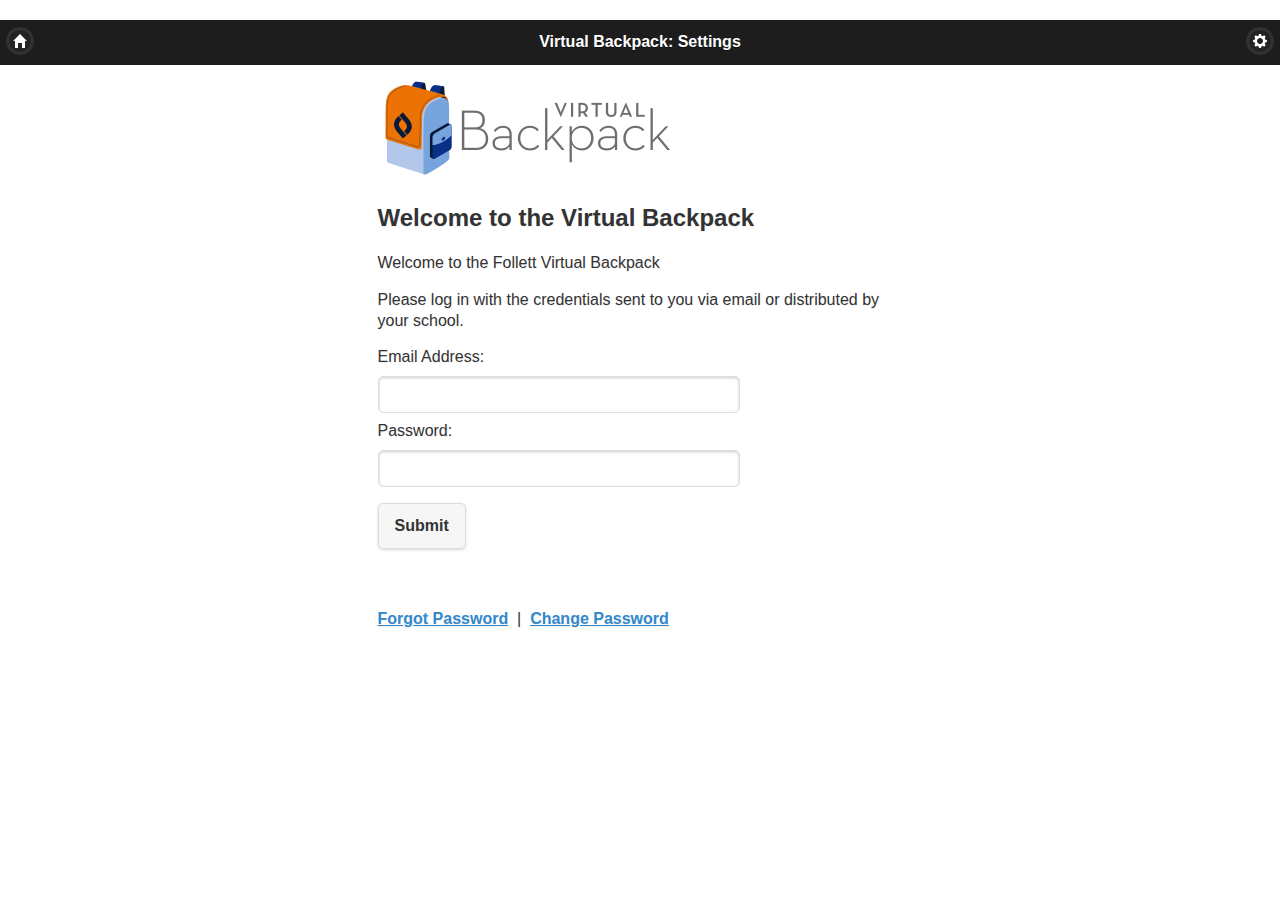
==== www/index.html @ ecf3a8ad "cli restructure" ====
<!DOCTYPE html>
<html>
<head>
	<meta charset="utf-8">
	<meta name="viewport" content="width=device-width, initial-scale=1">
	<title>Virtual Backpack</title>
    <link rel="stylesheet" type="text/css" href="js/jquery-mobile/jquery.mobile.theme-1.4.5.min.css" />
    <link rel="stylesheet" type="text/css" href="js/jquery-mobile/jquery.mobile.structure-1.4.5.min.css" />
    <link rel="stylesheet" type="text/css" href="js/jquery-mobile/jquery.mobile.icons-1.4.5.min.css" />
    <link rel="stylesheet" type="text/css" href="css/styles.css" />
    <script type="text/javascript" src="cordova.js"></script>
    <script type="text/javascript" src="js/jquery.min.js"></script>
    <script type="text/javascript" src="js/jquery-mobile/jquery.mobile-1.4.5.min.js"></script>
    <script type="text/javascript" src="js/jquery-cookie/jquery.cookie.js"></script>
    <script type="text/javascript" src="js/general.js"></script>
	<script type="text/javascript">
		document.addEventListener("deviceready", onDeviceReady, false);
		function onDeviceReady() {
			window.open = cordova.InAppBrowser.open;
		}
		window.addEventListener('load', function () {
		  jQuery(document).on('click', 'a[target="_system"],a[target="_blank"]', function(e) {
			e.preventDefault();
			var url = this.href;
			window.open(url,"_system");
		  });
		}, false);

	</script>
</head>
<body> 
<!-- Start of settings page: #settings -->
<div data-role="page" id="settings" data-theme="a">

	<div data-role="header" data-theme="b">
		<a href="#app" class="applink ui-btn ui-btn-left ui-icon-home ui-btn-icon-notext ui-corner-all">Home</a>
		<a href="#settings" class="settingslink ui-btn ui-btn-right ui-icon-gear ui-btn-icon-notext ui-corner-all">Settings</a>
        <h1>Virtual Backpack: Settings</h1>
	</div><!-- /header -->

	<div role="main" class="ui-content">
    	<div class="middle"> <a href="#site"><img src="images/classbook_logo.png" width="300" height="95" alt=""/></a>
          <h2>Welcome to the Virtual Backpack</h2>
            <p>Welcome to the Follett Virtual Backpack</p>
            <p>Please log in with the credentials sent to you via email or distributed by your school.</p>
            
          <form id="cblogin" name="cblogin">
            <p>
              <label for="uname">Email Address:</label>
              <input type="email" name="uname" id="uname" value="" />         
              <label for="pword">Password:</label>
              <input type="password" data-clear-btn="false" name="pword" id="pword" value="" autocomplete="off" />
              <input type="submit" value="Submit" data-inline="true" />
            </p>
            <p>&nbsp; </p>
            <p><a href="#forgotpass">Forgot Password</a>&nbsp;&nbsp;|&nbsp;&nbsp;<a href="#changepass">Change Password</a> </p>
           
            <!--
            <p><a href="https://solasus.com/html/clients/da/follett_vbp/link_test.html">link test</a> </p>
            <p><a href="http://google.com" target="_system"> system</a> </p>
            <p><a href="#" onclick="window.open('http://google.com','_system');">onclick system</a> </p>
            <iframe id="webapp2" class="webapp" src="#"></iframe>
            -->
          </form>

          	
    	</div>
    </div><!-- /content -->
	<!-- <div data-role="footer"></div><!-- /footer -->
</div><!-- /page settings -->


<!-- Start of app page: #app -->
<div data-role="page" id="app" data-theme="b">
	<div data-role="header">
		<a href="#app" class="applink ui-btn ui-btn-left ui-icon-home ui-btn-icon-notext ui-corner-all">Home</a>
		<a href="#settings" class="settingslink ui-btn ui-btn-right ui-icon-gear ui-btn-icon-notext ui-corner-all">Settings</a>
        <h1>Virtual Backpack</h1>
	</div><!-- /header -->
	<div role="main" class="ui-content webapp">
       <div class="main-content"></div>
	</div><!-- /content -->
	<!-- <div data-role="footer"></div><!-- /footer -->
</div><!-- /page app -->

<!-- Start of app page: #forgotpass -->
<div data-role="page" id="forgotpass" data-theme="b">
	<div data-role="header">
		<a href="#app" class="applink ui-btn ui-btn-left ui-icon-home ui-btn-icon-notext ui-corner-all">Home</a>
		<a href="#settings" class="settingslink ui-btn ui-btn-right ui-icon-gear ui-btn-icon-notext ui-corner-all">Settings</a>
        <h1>Virtual Backpack - Forgot Password</h1>
	</div><!-- /header -->
	<div role="main" class="ui-content webapp">
       <div class="main-content"></div>
	</div><!-- /content -->
	<!-- <div data-role="footer"></div><!-- /footer -->
</div><!-- /page pass -->

<!-- Start of app page: #changepass -->
<div data-role="page" id="changepass" data-theme="b">
	<div data-role="header">
		<a href="#app" class="applink ui-btn ui-btn-left ui-icon-home ui-btn-icon-notext ui-corner-all">Home</a>
		<a href="#settings" class="settingslink ui-btn ui-btn-right ui-icon-gear ui-btn-icon-notext ui-corner-all">Settings</a>
        <h1>Virtual Backpack - Change Password</h1>
	</div><!-- /header -->
	<div role="main" class="ui-content webapp">
       <div class="main-content"></div>
	</div><!-- /content -->
	<!-- <div data-role="footer"></div><!-- /footer -->
</div><!-- /page pass -->

<!-- Start of app page: #site -->
<div data-role="page" id="site" data-theme="b">
	<div data-role="header">
		<a href="#app" class="applink ui-btn ui-btn-left ui-icon-home ui-btn-icon-notext ui-corner-all">Home</a>
		<a href="#settings" class="settingslink ui-btn ui-btn-right ui-icon-gear ui-btn-icon-notext ui-corner-all">Settings</a>
        <h1>ClassBook.com</h1>
	</div><!-- /header -->
	<div role="main" class="ui-content webapp">
       <div class="main-content"></div>
       <!-- <iframe id="efollettstore" class="webapp" src="#"></iframe>	-->
	</div><!-- /content -->
	<!-- <div data-role="footer"></div><!-- /footer -->
</div><!-- /page pass -->


</body>
</html>
---- www/css/styles.css ----
/* CSS Document */

.ui-content .content { padding:0; }
.webapp.ui-content { padding:0; height:100%; }
iframe.webapp { border:0; width:100%; }
div.middle { max-width:525px; margin:0 auto; }
div.middle .ui-input-text { max-width:360px; }
.instructions { margin-top:75px; }
#helpfile { border:0; width:700px; height:600px; overflow-x:hidden; overflow-y:scroll; }
.ui-page { padding-top: 20px; background: #ffffff; }
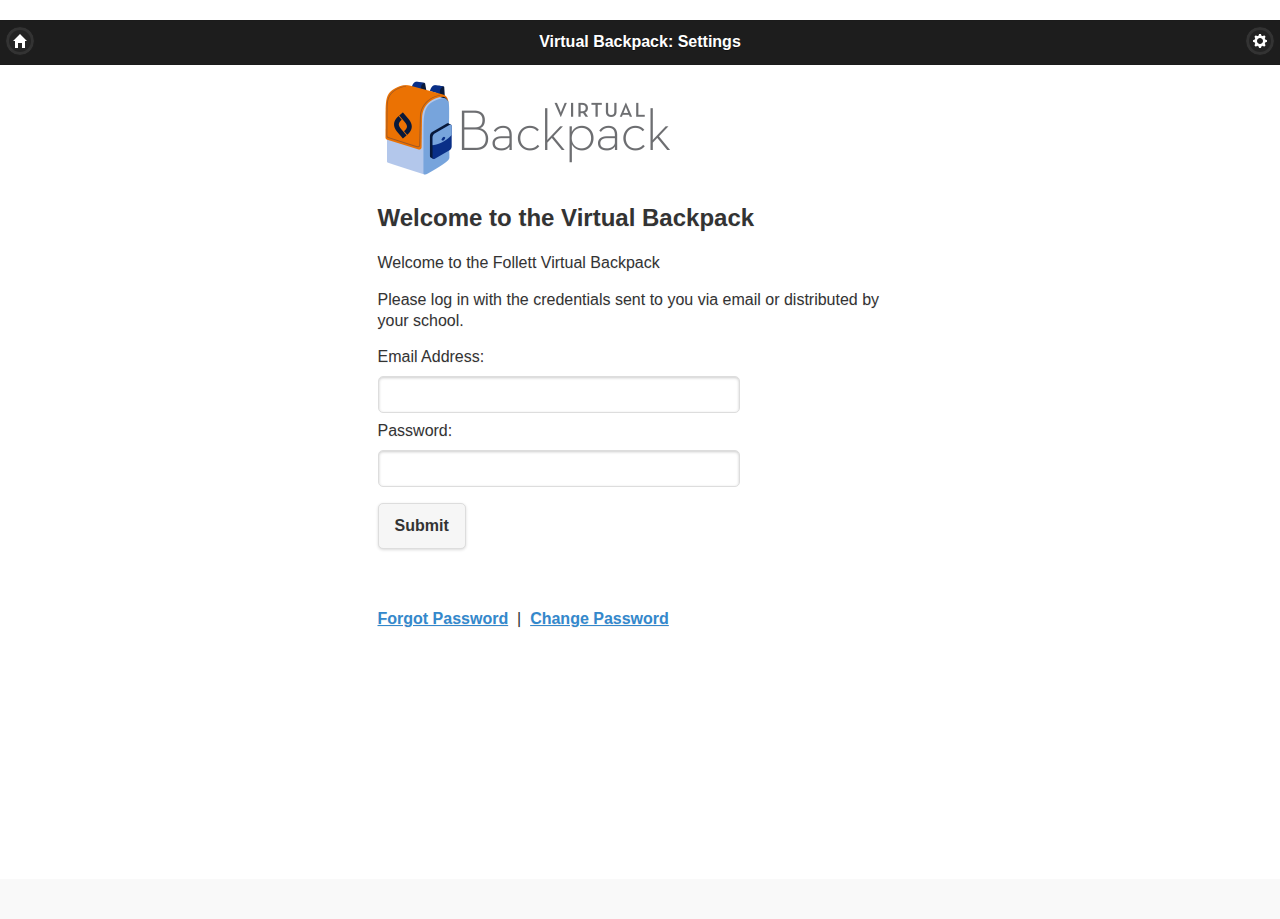
==== commit ad4ba463: "test footer" ====
--- a/www/index.html
+++ b/www/index.html
@@ -29,6 +29,11 @@
 	</script>
 </head>
 <body> 
+
+<div data-role="footer"> 
+	<h4>Footer content</h4> 
+</div> 
+
 <!-- Start of settings page: #settings -->
 <div data-role="page" id="settings" data-theme="a">
 
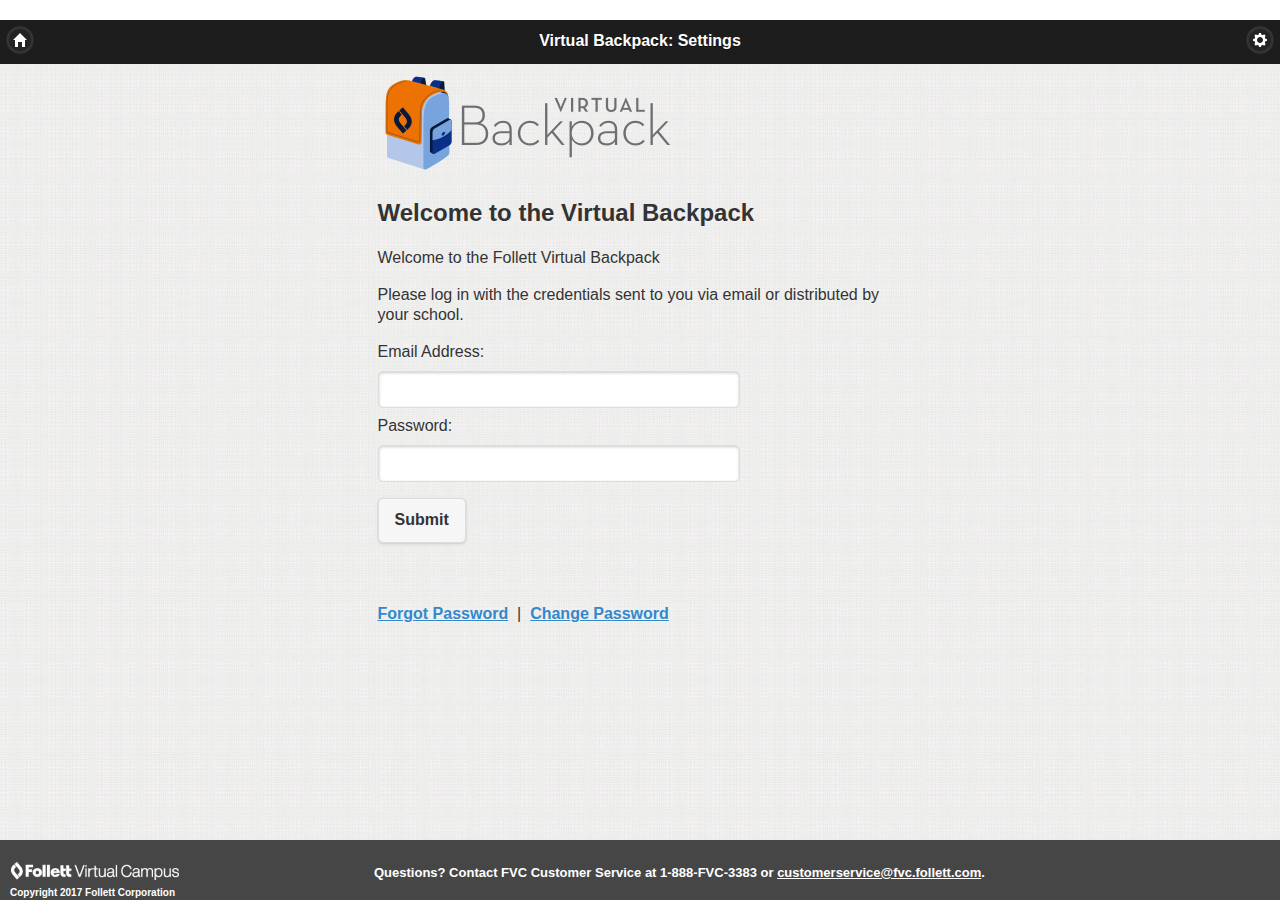
==== commit d56d7a2f: "new layout" ====
--- a/www/index.html
+++ b/www/index.html
@@ -30,13 +30,9 @@
 </head>
 <body> 
 
-<div data-role="footer"> 
-	<h4>Footer content</h4> 
-</div> 
-
 <!-- Start of settings page: #settings -->
 <div data-role="page" id="settings" data-theme="a">
-
+	
 	<div data-role="header" data-theme="b">
 		<a href="#app" class="applink ui-btn ui-btn-left ui-icon-home ui-btn-icon-notext ui-corner-all">Home</a>
 		<a href="#settings" class="settingslink ui-btn ui-btn-right ui-icon-gear ui-btn-icon-notext ui-corner-all">Settings</a>
@@ -72,6 +68,14 @@
     	</div>
     </div><!-- /content -->
 	<!-- <div data-role="footer"></div><!-- /footer -->
+	
+	<!-- footer -->
+	<div data-role="footer" class="ui-footer ui-bar-a" role="contentinfo">
+        <p style="float:right;width:70%;font-size:small;margin-left:20px;margin-right:10px;margin-top:25px;">Questions? Contact FVC Customer Service at  1-888-FVC-3383 or <a style="color:white;" href="mailto:customerservice@fvc.follett.com" class="ui-link">customerservice@fvc.follett.com</a>.</p>
+        <img class="footer_logo" src="images/Follett_VirtualCampus.png" style="border-width:0px;">
+        <p style="font-size: x-small;margin-top: 0px;margin-left: 10px;">Copyright 2017 Follett Corporation</p>
+	</div>
+
 </div><!-- /page settings -->
 
 
@@ -86,6 +90,14 @@
        <div class="main-content"></div>
 	</div><!-- /content -->
 	<!-- <div data-role="footer"></div><!-- /footer -->
+
+	<!-- footer -->
+	<div data-role="footer" class="ui-footer ui-bar-a" role="contentinfo">
+        <p style="float:right;width:70%;font-size:small;margin-left:20px;margin-right:10px;margin-top:25px;">Questions? Contact FVC Customer Service at  1-888-FVC-3383 or <a style="color:white;" href="mailto:customerservice@fvc.follett.com" class="ui-link">customerservice@fvc.follett.com</a>.</p>
+        <img class="footer_logo" src="images/Follett_VirtualCampus.png" style="border-width:0px;">
+        <p style="font-size: x-small;margin-top: 0px;margin-left: 10px;">Copyright 2017 Follett Corporation</p>
+	</div>
+
 </div><!-- /page app -->
 
 <!-- Start of app page: #forgotpass -->
@@ -99,6 +111,14 @@
        <div class="main-content"></div>
 	</div><!-- /content -->
 	<!-- <div data-role="footer"></div><!-- /footer -->
+
+	<!-- footer -->
+	<div data-role="footer" class="ui-footer ui-bar-a" role="contentinfo">
+        <p style="float:right;width:70%;font-size:small;margin-left:20px;margin-right:10px;margin-top:25px;">Questions? Contact FVC Customer Service at  1-888-FVC-3383 or <a style="color:white;" href="mailto:customerservice@fvc.follett.com" class="ui-link">customerservice@fvc.follett.com</a>.</p>
+        <img class="footer_logo" src="images/Follett_VirtualCampus.png" style="border-width:0px;">
+        <p style="font-size: x-small;margin-top: 0px;margin-left: 10px;">Copyright 2017 Follett Corporation</p>
+	</div>
+
 </div><!-- /page pass -->
 
 <!-- Start of app page: #changepass -->
@@ -112,6 +132,14 @@
        <div class="main-content"></div>
 	</div><!-- /content -->
 	<!-- <div data-role="footer"></div><!-- /footer -->
+
+	<!-- footer -->
+	<div data-role="footer" class="ui-footer ui-bar-a" role="contentinfo">
+        <p style="float:right;width:70%;font-size:small;margin-left:20px;margin-right:10px;margin-top:25px;">Questions? Contact FVC Customer Service at  1-888-FVC-3383 or <a style="color:white;" href="mailto:customerservice@fvc.follett.com" class="ui-link">customerservice@fvc.follett.com</a>.</p>
+        <img class="footer_logo" src="images/Follett_VirtualCampus.png" style="border-width:0px;">
+        <p style="font-size: x-small;margin-top: 0px;margin-left: 10px;">Copyright 2017 Follett Corporation</p>
+	</div>
+
 </div><!-- /page pass -->
 
 <!-- Start of app page: #site -->
@@ -126,6 +154,14 @@
        <!-- <iframe id="efollettstore" class="webapp" src="#"></iframe>	-->
 	</div><!-- /content -->
 	<!-- <div data-role="footer"></div><!-- /footer -->
+
+		<!-- footer -->
+	<div data-role="footer" class="ui-footer ui-bar-a" role="contentinfo">
+        <p style="float:right;width:70%;font-size:small;margin-left:20px;margin-right:10px;margin-top:25px;">Questions? Contact FVC Customer Service at  1-888-FVC-3383 or <a style="color:white;" href="mailto:customerservice@fvc.follett.com" class="ui-link">customerservice@fvc.follett.com</a>.</p>
+        <img class="footer_logo" src="images/Follett_VirtualCampus.png" style="border-width:0px;">
+        <p style="font-size: x-small;margin-top: 0px;margin-left: 10px;">Copyright 2017 Follett Corporation</p>
+	</div>
+	
 </div><!-- /page pass -->
 
 
--- a/www/css/styles.css
+++ b/www/css/styles.css
@@ -1,10 +1,39 @@
 /* CSS Document */
 
 .ui-content .content { padding:0; }
-.webapp.ui-content { padding:0; height:100%; }
-iframe.webapp { border:0; width:100%; }
-div.middle { max-width:525px; margin:0 auto; }
+.webapp.ui-content { padding:0; height:100%; margin-top: 40px; }
+iframe.webapp { border:0; width:100%; position: fixed; }
+div.middle { max-width:525px; margin:40px auto 0; }
 div.middle .ui-input-text { max-width:360px; }
 .instructions { margin-top:75px; }
 #helpfile { border:0; width:700px; height:600px; overflow-x:hidden; overflow-y:scroll; }
-.ui-page { padding-top: 20px; background: #ffffff; }+.ui-page { padding-top: 20px; background:#fff url(../images/bg_page.jpg) repeat; }
+
+div.ui-header { 
+    border-top: solid 20px #fff !important;
+    position: fixed;
+    top: 0px;
+    width: 100%;
+}
+
+div.ui-footer {
+    background: #464646 !important;
+    position: fixed;
+    bottom: 0;
+    width: 100%;
+    height: 60px;
+    border: 0 none;
+    z-index: 99;
+	text-shadow: none !important;
+	color:#fff !important;
+}
+
+img.footer_logo {
+    height: 18px;
+    margin-top: 22px;
+    margin-left: 11px;
+}
+
+a.link_classbook.ui-btn-corner-all {
+    margin: 50px auto auto 40px !important;
+}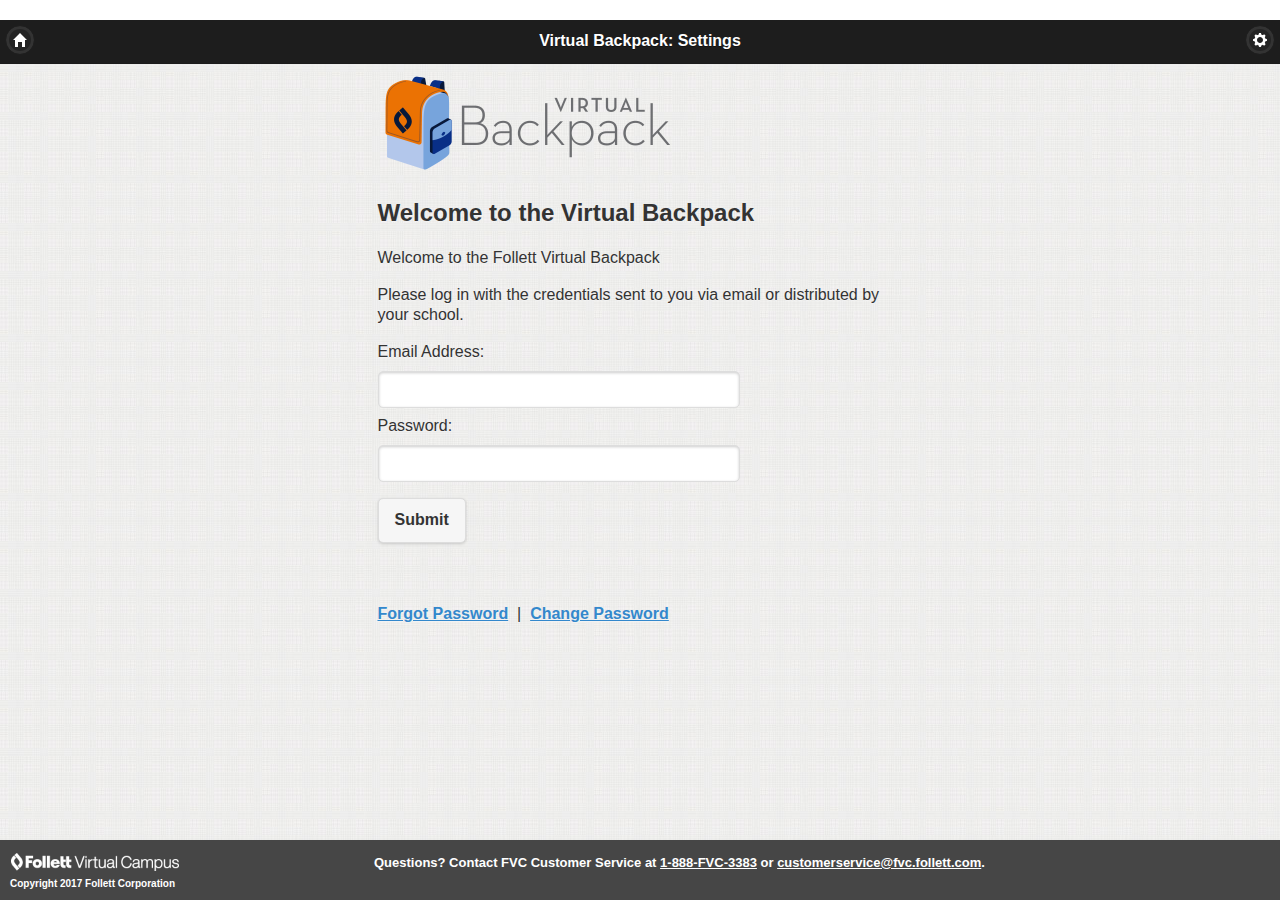
==== commit 787e4334: "UI enhancments" ====
--- a/www/index.html
+++ b/www/index.html
@@ -71,7 +71,7 @@
 	
 	<!-- footer -->
 	<div data-role="footer" class="ui-footer ui-bar-a" role="contentinfo">
-        <p style="float:right;width:70%;font-size:small;margin-left:20px;margin-right:10px;margin-top:25px;">Questions? Contact FVC Customer Service at  1-888-FVC-3383 or <a style="color:white;" href="mailto:customerservice@fvc.follett.com" class="ui-link">customerservice@fvc.follett.com</a>.</p>
+        <p style="float:right;width:70%;font-size:small;margin:15px 10px auto 20px;">Questions? Contact FVC Customer Service at <a style="color:white;" href="tel:18883823383" class="ui-link">1-888-FVC-3383</a> or <a style="color:white;" href="mailto:customerservice@fvc.follett.com" class="ui-link">customerservice@fvc.follett.com</a>.</p>
         <img class="footer_logo" src="images/Follett_VirtualCampus.png" style="border-width:0px;">
         <p style="font-size: x-small;margin-top: 0px;margin-left: 10px;">Copyright 2017 Follett Corporation</p>
 	</div>
@@ -93,7 +93,7 @@
 
 	<!-- footer -->
 	<div data-role="footer" class="ui-footer ui-bar-a" role="contentinfo">
-        <p style="float:right;width:70%;font-size:small;margin-left:20px;margin-right:10px;margin-top:25px;">Questions? Contact FVC Customer Service at  1-888-FVC-3383 or <a style="color:white;" href="mailto:customerservice@fvc.follett.com" class="ui-link">customerservice@fvc.follett.com</a>.</p>
+        <p style="float:right;width:70%;font-size:small;margin:15px 10px auto 20px;">Questions? Contact FVC Customer Service at  <a style="color:white;" href="tel:18883823383" class="ui-link">1-888-FVC-3383</a> or <a style="color:white;" href="mailto:customerservice@fvc.follett.com" class="ui-link">customerservice@fvc.follett.com</a>.</p>
         <img class="footer_logo" src="images/Follett_VirtualCampus.png" style="border-width:0px;">
         <p style="font-size: x-small;margin-top: 0px;margin-left: 10px;">Copyright 2017 Follett Corporation</p>
 	</div>
@@ -114,7 +114,7 @@
 
 	<!-- footer -->
 	<div data-role="footer" class="ui-footer ui-bar-a" role="contentinfo">
-        <p style="float:right;width:70%;font-size:small;margin-left:20px;margin-right:10px;margin-top:25px;">Questions? Contact FVC Customer Service at  1-888-FVC-3383 or <a style="color:white;" href="mailto:customerservice@fvc.follett.com" class="ui-link">customerservice@fvc.follett.com</a>.</p>
+        <p style="float:right;width:70%;font-size:small;margin:15px 10px auto 20px;">Questions? Contact FVC Customer Service at  <a style="color:white;" href="tel:18883823383" class="ui-link">1-888-FVC-3383</a> or <a style="color:white;" href="mailto:customerservice@fvc.follett.com" class="ui-link">customerservice@fvc.follett.com</a>.</p>
         <img class="footer_logo" src="images/Follett_VirtualCampus.png" style="border-width:0px;">
         <p style="font-size: x-small;margin-top: 0px;margin-left: 10px;">Copyright 2017 Follett Corporation</p>
 	</div>
@@ -135,7 +135,7 @@
 
 	<!-- footer -->
 	<div data-role="footer" class="ui-footer ui-bar-a" role="contentinfo">
-        <p style="float:right;width:70%;font-size:small;margin-left:20px;margin-right:10px;margin-top:25px;">Questions? Contact FVC Customer Service at  1-888-FVC-3383 or <a style="color:white;" href="mailto:customerservice@fvc.follett.com" class="ui-link">customerservice@fvc.follett.com</a>.</p>
+        <p style="float:right;width:70%;font-size:small;margin:15px 10px auto 20px;">Questions? Contact FVC Customer Service at  <a style="color:white;" href="tel:18883823383" class="ui-link">1-888-FVC-3383</a> or <a style="color:white;" href="mailto:customerservice@fvc.follett.com" class="ui-link">customerservice@fvc.follett.com</a>.</p>
         <img class="footer_logo" src="images/Follett_VirtualCampus.png" style="border-width:0px;">
         <p style="font-size: x-small;margin-top: 0px;margin-left: 10px;">Copyright 2017 Follett Corporation</p>
 	</div>
@@ -157,7 +157,7 @@
 
 		<!-- footer -->
 	<div data-role="footer" class="ui-footer ui-bar-a" role="contentinfo">
-        <p style="float:right;width:70%;font-size:small;margin-left:20px;margin-right:10px;margin-top:25px;">Questions? Contact FVC Customer Service at  1-888-FVC-3383 or <a style="color:white;" href="mailto:customerservice@fvc.follett.com" class="ui-link">customerservice@fvc.follett.com</a>.</p>
+        <p style="float:right;width:70%;font-size:small;margin:15px 10px auto 20px;">Questions? Contact FVC Customer Service at  <a style="color:white;" href="tel:18883823383" class="ui-link">1-888-FVC-3383</a> or <a style="color:white;" href="mailto:customerservice@fvc.follett.com" class="ui-link">customerservice@fvc.follett.com</a>.</p>
         <img class="footer_logo" src="images/Follett_VirtualCampus.png" style="border-width:0px;">
         <p style="font-size: x-small;margin-top: 0px;margin-left: 10px;">Copyright 2017 Follett Corporation</p>
 	</div>
--- a/www/css/styles.css
+++ b/www/css/styles.css
@@ -30,7 +30,7 @@
 
 img.footer_logo {
     height: 18px;
-    margin-top: 22px;
+    margin-top: 13px;
     margin-left: 11px;
 }
 
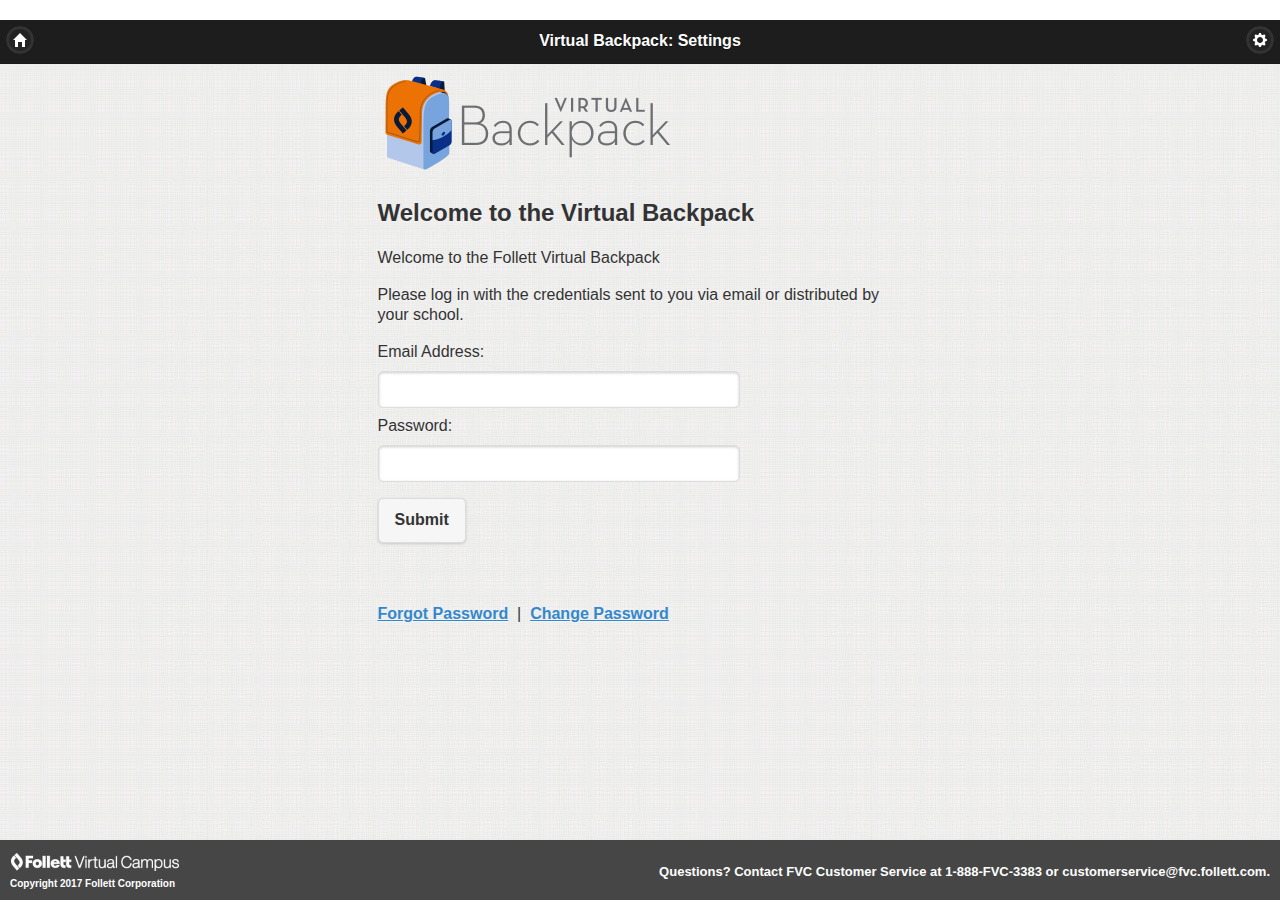
==== commit 4eb7b34b: "UI enhancements" ====
--- a/www/index.html
+++ b/www/index.html
@@ -71,7 +71,7 @@
 	
 	<!-- footer -->
 	<div data-role="footer" class="ui-footer ui-bar-a" role="contentinfo">
-        <p style="float:right;width:70%;font-size:small;margin:15px 10px auto 20px;">Questions? Contact FVC Customer Service at <a style="color:white;" href="tel:18883823383" class="ui-link">1-888-FVC-3383</a> or <a style="color:white;" href="mailto:customerservice@fvc.follett.com" class="ui-link">customerservice@fvc.follett.com</a>.</p>
+        <p class="contact">Questions? Contact FVC Customer Service at <a href="tel:18883823383" class="ui-link">1-888-FVC-3383</a> or <a href="mailto:customerservice@fvc.follett.com" class="ui-link">customerservice@fvc.follett.com</a>.</p>
         <img class="footer_logo" src="images/Follett_VirtualCampus.png" style="border-width:0px;">
         <p style="font-size: x-small;margin-top: 0px;margin-left: 10px;">Copyright 2017 Follett Corporation</p>
 	</div>
@@ -93,7 +93,7 @@
 
 	<!-- footer -->
 	<div data-role="footer" class="ui-footer ui-bar-a" role="contentinfo">
-        <p style="float:right;width:70%;font-size:small;margin:15px 10px auto 20px;">Questions? Contact FVC Customer Service at  <a style="color:white;" href="tel:18883823383" class="ui-link">1-888-FVC-3383</a> or <a style="color:white;" href="mailto:customerservice@fvc.follett.com" class="ui-link">customerservice@fvc.follett.com</a>.</p>
+        <p class="contact">Questions? Contact FVC Customer Service at <a href="tel:18883823383" class="ui-link">1-888-FVC-3383</a> or <a href="mailto:customerservice@fvc.follett.com" class="ui-link">customerservice@fvc.follett.com</a>.</p>
         <img class="footer_logo" src="images/Follett_VirtualCampus.png" style="border-width:0px;">
         <p style="font-size: x-small;margin-top: 0px;margin-left: 10px;">Copyright 2017 Follett Corporation</p>
 	</div>
@@ -114,7 +114,7 @@
 
 	<!-- footer -->
 	<div data-role="footer" class="ui-footer ui-bar-a" role="contentinfo">
-        <p style="float:right;width:70%;font-size:small;margin:15px 10px auto 20px;">Questions? Contact FVC Customer Service at  <a style="color:white;" href="tel:18883823383" class="ui-link">1-888-FVC-3383</a> or <a style="color:white;" href="mailto:customerservice@fvc.follett.com" class="ui-link">customerservice@fvc.follett.com</a>.</p>
+        <p class="contact">Questions? Contact FVC Customer Service at <a href="tel:18883823383" class="ui-link">1-888-FVC-3383</a> or <a href="mailto:customerservice@fvc.follett.com" class="ui-link">customerservice@fvc.follett.com</a>.</p>
         <img class="footer_logo" src="images/Follett_VirtualCampus.png" style="border-width:0px;">
         <p style="font-size: x-small;margin-top: 0px;margin-left: 10px;">Copyright 2017 Follett Corporation</p>
 	</div>
@@ -135,7 +135,7 @@
 
 	<!-- footer -->
 	<div data-role="footer" class="ui-footer ui-bar-a" role="contentinfo">
-        <p style="float:right;width:70%;font-size:small;margin:15px 10px auto 20px;">Questions? Contact FVC Customer Service at  <a style="color:white;" href="tel:18883823383" class="ui-link">1-888-FVC-3383</a> or <a style="color:white;" href="mailto:customerservice@fvc.follett.com" class="ui-link">customerservice@fvc.follett.com</a>.</p>
+        <p class="contact">Questions? Contact FVC Customer Service at <a href="tel:18883823383" class="ui-link">1-888-FVC-3383</a> or <a href="mailto:customerservice@fvc.follett.com" class="ui-link">customerservice@fvc.follett.com</a>.</p>
         <img class="footer_logo" src="images/Follett_VirtualCampus.png" style="border-width:0px;">
         <p style="font-size: x-small;margin-top: 0px;margin-left: 10px;">Copyright 2017 Follett Corporation</p>
 	</div>
@@ -157,7 +157,7 @@
 
 		<!-- footer -->
 	<div data-role="footer" class="ui-footer ui-bar-a" role="contentinfo">
-        <p style="float:right;width:70%;font-size:small;margin:15px 10px auto 20px;">Questions? Contact FVC Customer Service at  <a style="color:white;" href="tel:18883823383" class="ui-link">1-888-FVC-3383</a> or <a style="color:white;" href="mailto:customerservice@fvc.follett.com" class="ui-link">customerservice@fvc.follett.com</a>.</p>
+        <p class="contact">Questions? Contact FVC Customer Service at <a href="tel:18883823383" class="ui-link">1-888-FVC-3383</a> or <a href="mailto:customerservice@fvc.follett.com" class="ui-link">customerservice@fvc.follett.com</a>.</p>
         <img class="footer_logo" src="images/Follett_VirtualCampus.png" style="border-width:0px;">
         <p style="font-size: x-small;margin-top: 0px;margin-left: 10px;">Copyright 2017 Follett Corporation</p>
 	</div>
--- a/www/css/styles.css
+++ b/www/css/styles.css
@@ -27,6 +27,17 @@
 	text-shadow: none !important;
 	color:#fff !important;
 }
+div.ui-footer p.contact {
+	position: absolute;
+	top: 25%;
+	transform: translateY(-25%);
+	font-size: small;
+	right: 10px;
+}
+div.ui-footer p.contact a.ui-link {
+	color: #fff;
+	text-decoration: none;
+}
 
 img.footer_logo {
     height: 18px;
